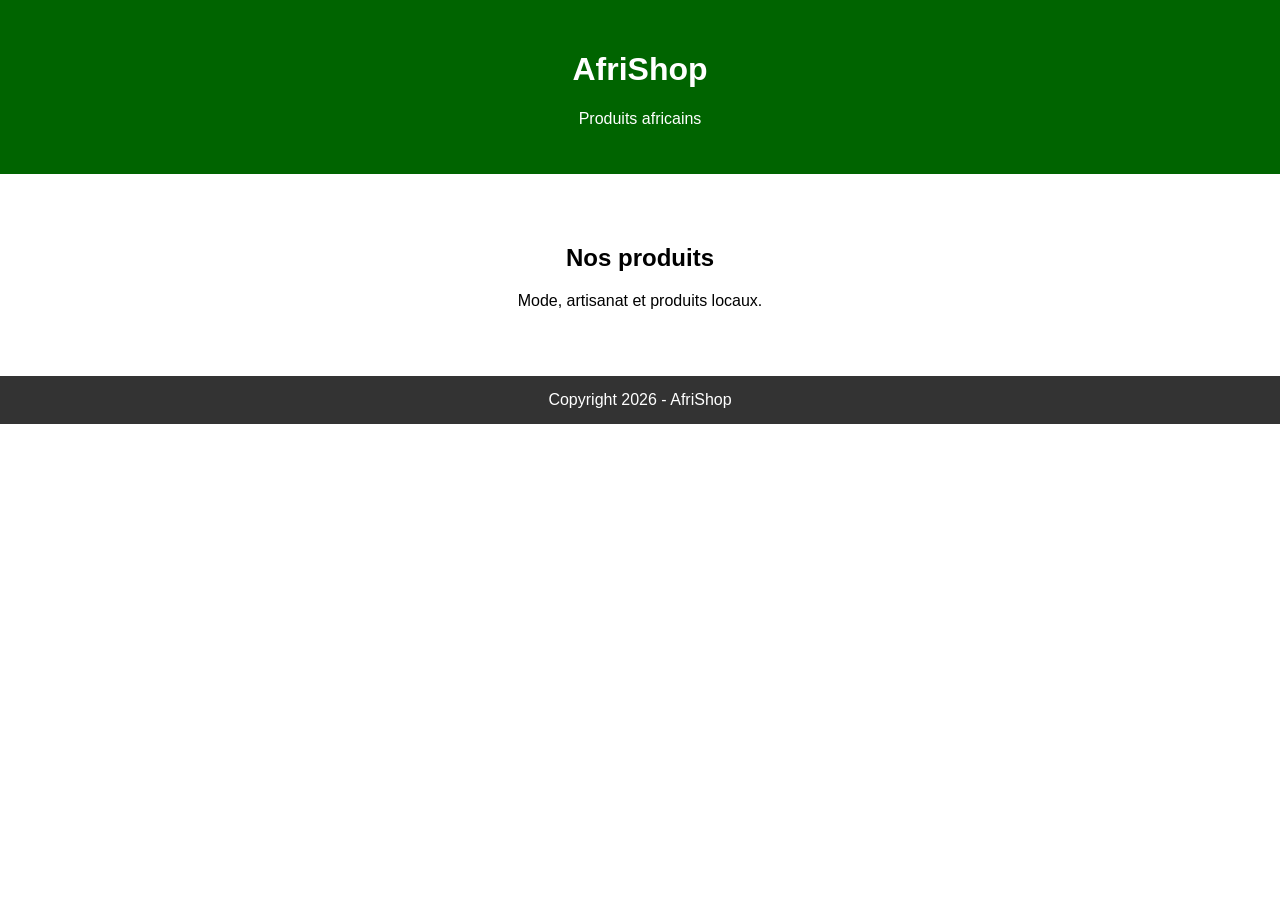
==== index.html @ d43c2777 "fix: repositionner les fichiers du site a la racine Co-authored-by: Copilot <223556219+Copilot@users" ====
<!DOCTYPE html>
<html lang="fr">
<head>
 <meta charset="UTF-8">
 <meta name="viewport" content="width=device-width, initial-scale=1">
 <title>AfriShop</title>
 <link rel="stylesheet" href="style.css">
</head>
<body>
 <header><h1>AfriShop</h1><p>Produits africains</p></header>
 <section><h2>Nos produits</h2>
 <p>Mode, artisanat et produits locaux.</p>
 </section>
 <footer>Copyright 2026 - AfriShop</footer>
</body>
</html>
---- style.css ----
body { font-family: Arial, sans-serif; margin: 0; text-align: center; }
header { background: darkgreen; color: white; padding: 30px; }
section { padding: 50px; }
footer { background: #333; color: white; padding: 15px; }
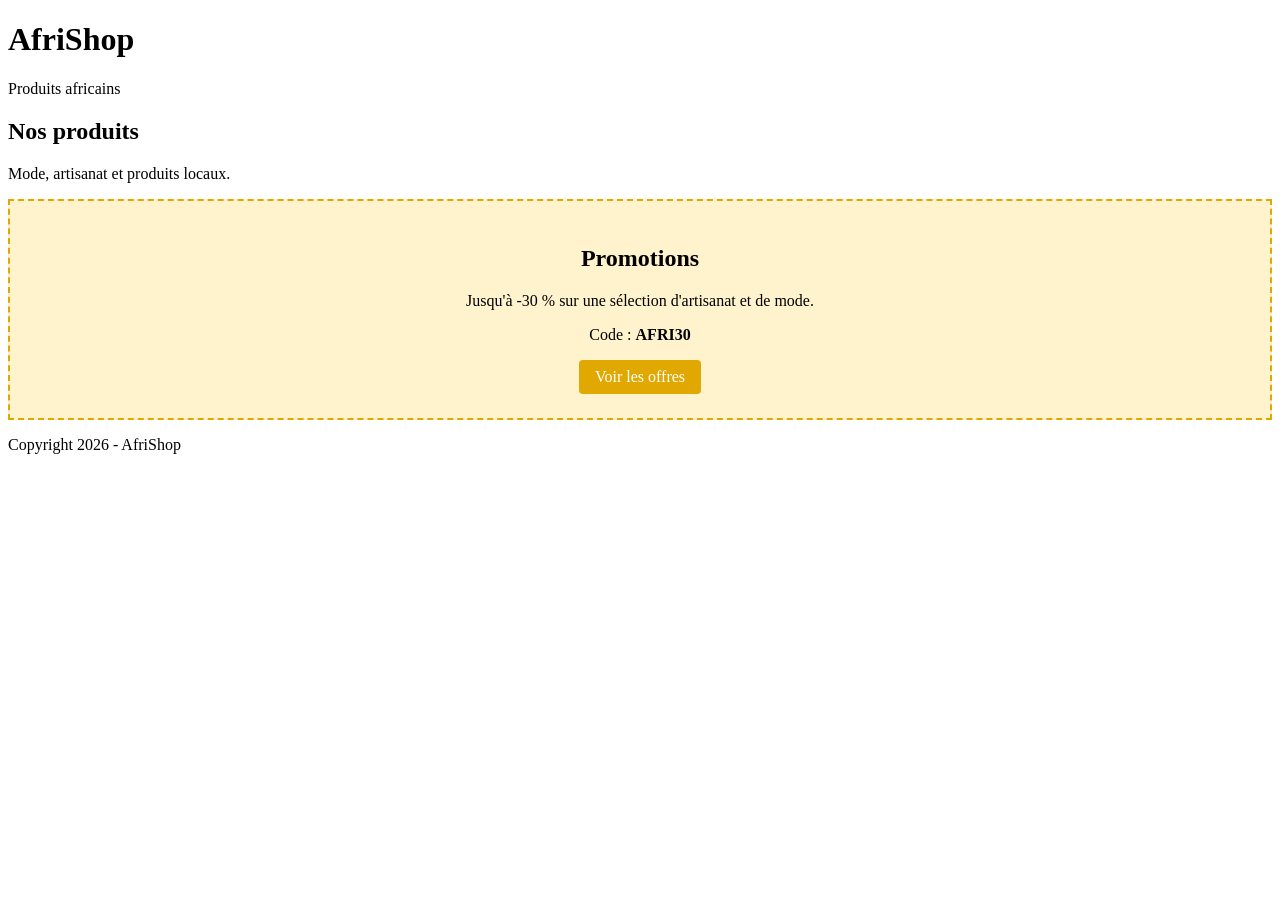
==== commit 7b43f6d1: "feat: ajouter la section promotion" ====
--- a/index.html
+++ b/index.html
@@ -8,9 +8,18 @@
 </head>
 <body>
  <header><h1>AfriShop</h1><p>Produits africains</p></header>
+
  <section><h2>Nos produits</h2>
  <p>Mode, artisanat et produits locaux.</p>
  </section>
+
+ <section class="promotion">
+ <h2>Promotions</h2>
+ <p>Jusqu'à -30 % sur une sélection d'artisanat et de mode.</p>
+ <p>Code : <strong>AFRI30</strong></p>
+ <a href="#" class="btn">Voir les offres</a>
+ </section>
+
  <footer>Copyright 2026 - AfriShop</footer>
 </body>
-</html>
+</html>
--- a/style.css
+++ b/style.css
@@ -1,4 +1,15 @@
-body { font-family: Arial, sans-serif; margin: 0; text-align: center; }
-header { background: darkgreen; color: white; padding: 30px; }
-section { padding: 50px; }
-footer { background: #333; color: white; padding: 15px; }
+.promotion {
+  background: #fff3cd;
+  border: 2px dashed #e0a800;
+  padding: 1.5rem;
+  margin: 1rem 0;
+  text-align: center;
+}
+.promotion .btn {
+  display: inline-block;
+  background: #e0a800;
+  color: #fff;
+  padding: 0.5rem 1rem;
+  text-decoration: none;
+  border-radius: 4px;
+}
